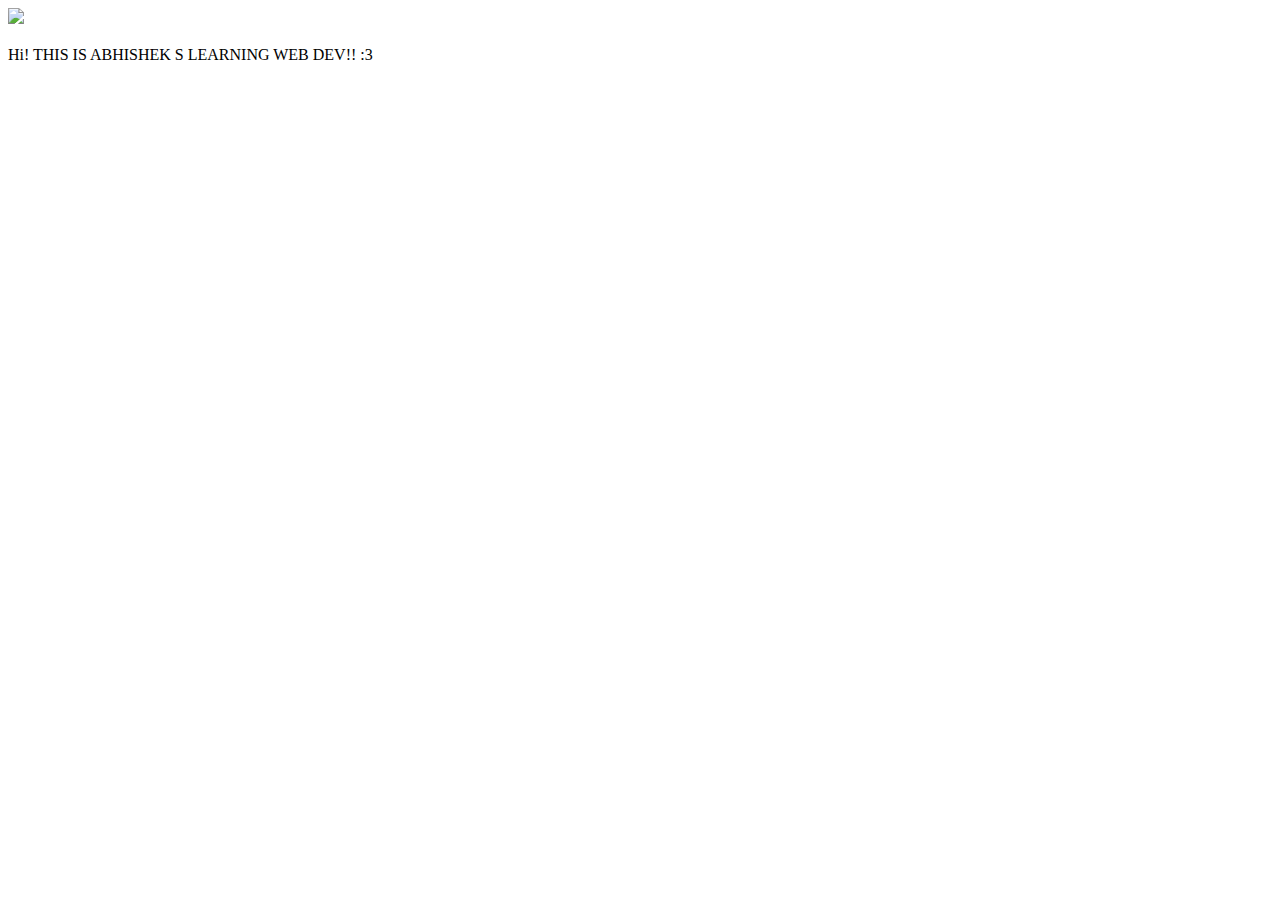
==== ui/index.html @ f11d8937 "[imad-console] Updates ui/index.html" ====
<!doctype html>
<html>
    <head>
        <link href="/ui/style.css" rel="stylesheet" />
    </head>
    <body>
        <div class="center">
            <img src="/ui/madi.png" class="img-medium"/>
        </div>
        <br>
        <div class="center text-big bold">
            Hi! THIS IS ABHISHEK S LEARNING WEB DEV!! :3
        </div>
        <script type="text/javascript" src="/ui/main.js">
        </script>
    </body>
</html>
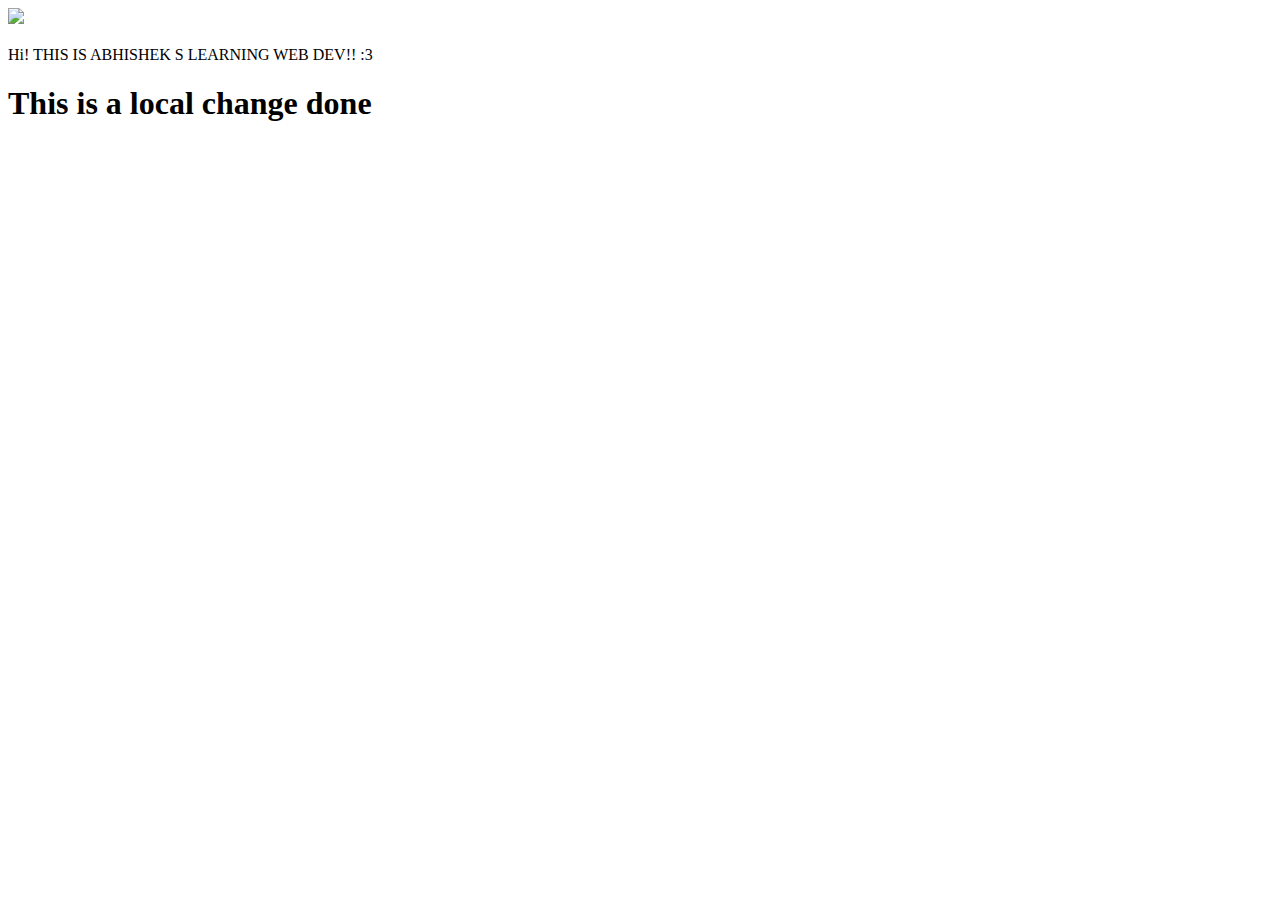
==== commit 97bdb8dc: "made some changes localy" ====
--- a/ui/index.html
+++ b/ui/index.html
@@ -10,6 +10,7 @@
         <br>
         <div class="center text-big bold">
             Hi! THIS IS ABHISHEK S LEARNING WEB DEV!! :3
+            <h1>This is a local change done </h1>
         </div>
         <script type="text/javascript" src="/ui/main.js">
         </script>
